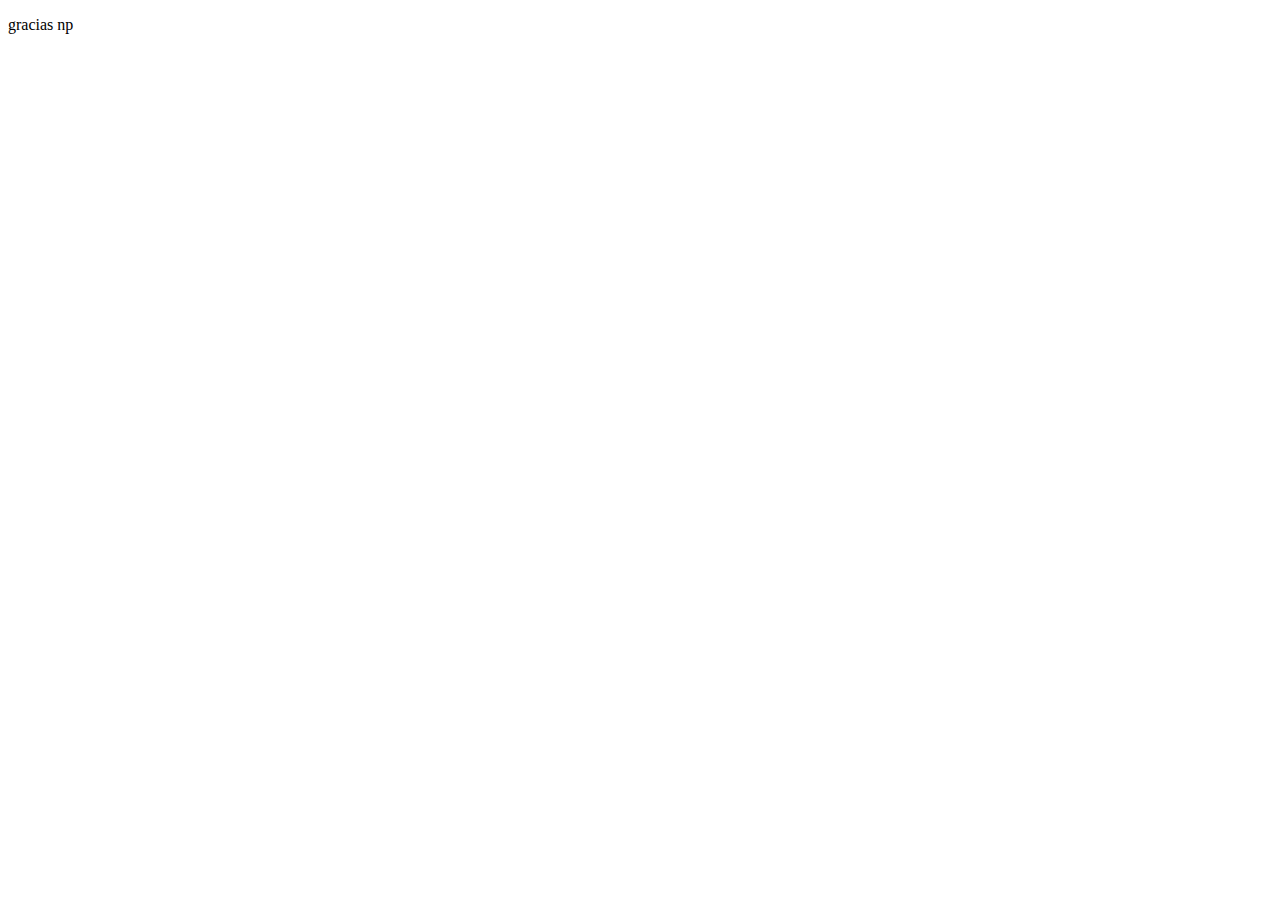
==== index.html @ 45cf3e0e "Create index.html" ====
<!DOCTYPE html>
<html lang="en">
<head>
    <meta charset="UTF-8">
    <meta name="viewport" content="width=device-width, initial-scale=1.0">
    <meta http-equiv="X-UA-Compatible" content="ie=edge">
    <title>Document</title>
</head>
<body>
    <p>
        gracias np
    </p>
</body>
</html>
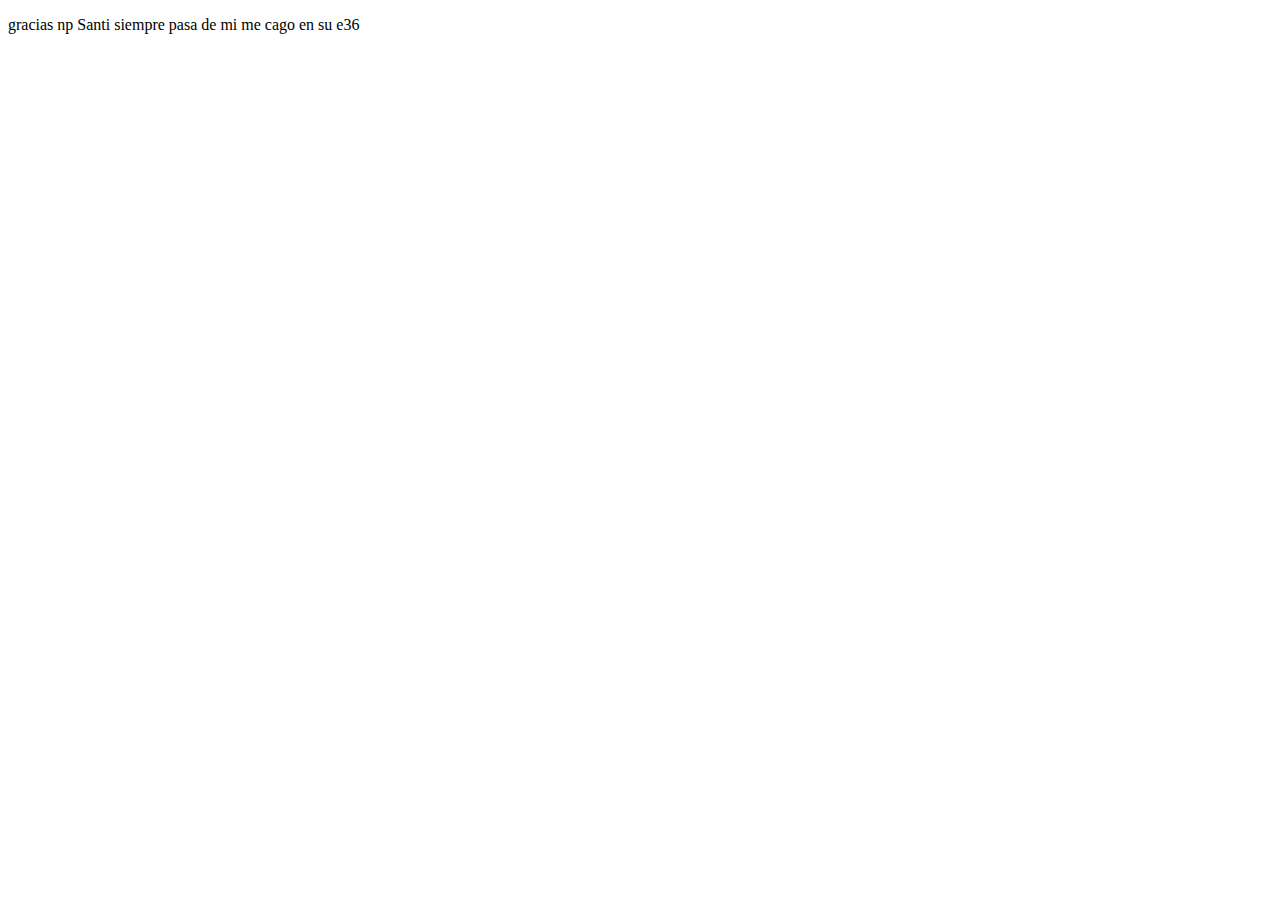
==== commit 81a5dbe0: "update" ====
--- a/index.html
+++ b/index.html
@@ -9,6 +9,8 @@
 <body>
     <p>
         gracias np
+        Santi siempre pasa de mi me cago en su e36
+        
     </p>
 </body>
 </html>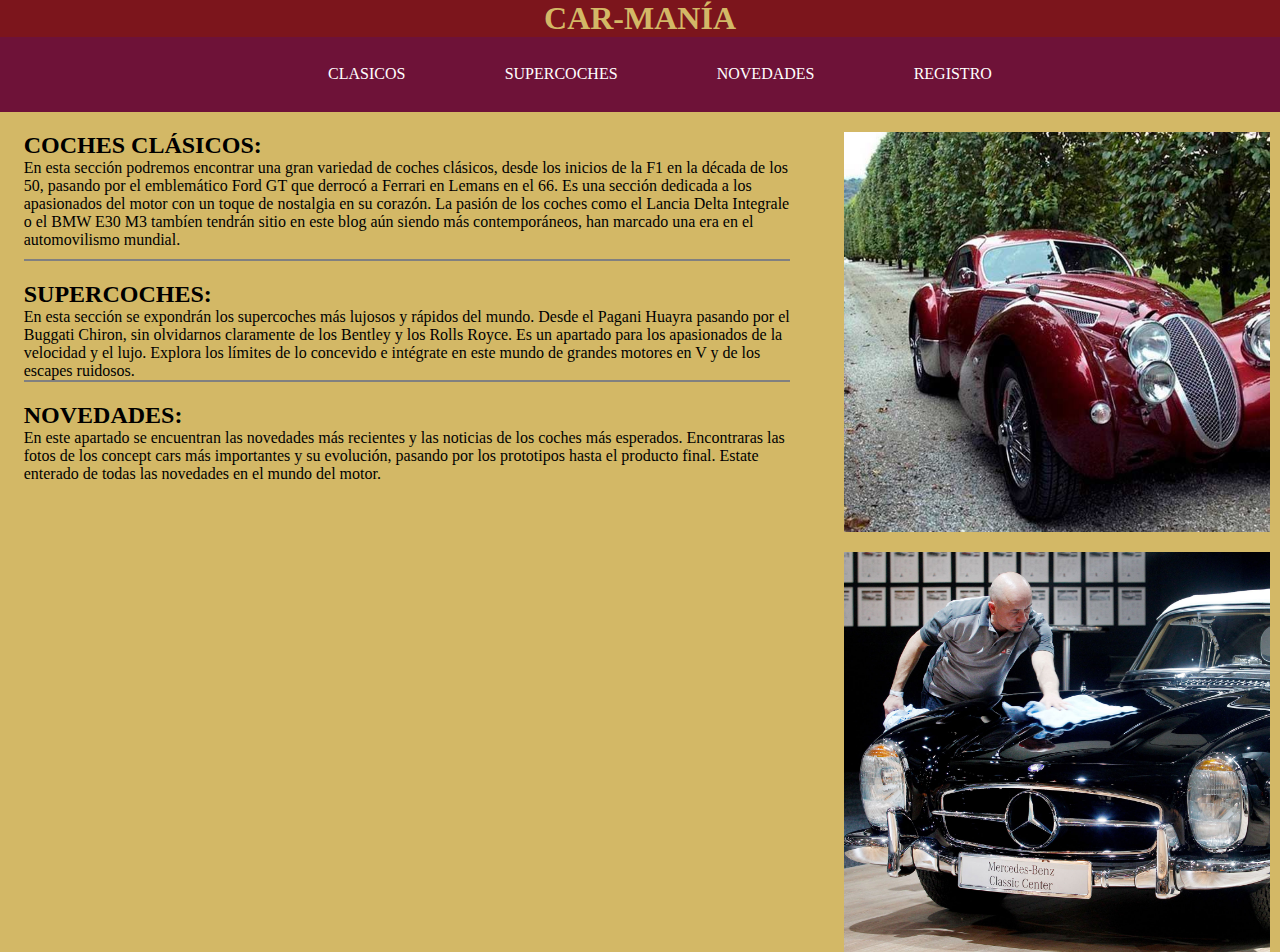
==== commit 2d2cdb38: "Rename PaginaPrincipal.html to index.html" ====
--- a/index.html
+++ b/index.html
@@ -1,16 +1,101 @@
-<!DOCTYPE html>
-<html lang="en">
-<head>
-    <meta charset="UTF-8">
-    <meta name="viewport" content="width=device-width, initial-scale=1.0">
-    <meta http-equiv="X-UA-Compatible" content="ie=edge">
-    <title>Document</title>
-</head>
-<body>
-    <p>
-        gracias np
-        Santi siempre pasa de mi me cago en su e36
-        
-    </p>
-</body>
-</html>+<!DOCTYPE html>
+<html lang="en">
+<head>
+    <meta charset="UTF-8">
+    <meta name="viewport" content="width=device-width, initial-scale=1.0">
+    <meta http-equiv="X-UA-Compatible" content="ie=edge">
+    <title>Car Mania</title>
+    <link rel="stylesheet" href="css/estilos.css">
+</head>
+<body>
+
+<header>
+    <h1>
+        CAR-MANÍA
+    </h1>
+
+    <nav>
+        <ul class="menu">
+            <li>
+               <a href="./PaginaClasicos/PaginaClasicos.html">CLASICOS</a> 
+            </li>
+            <li>
+                <a href="./PaginaSupercoches/PaginaSupercoches.html">SUPERCOCHES</a> 
+            </li>
+            <li>
+                <a href="./PaginaNovedades/PaginaNovedades.html">NOVEDADES</a> 
+            </li>
+            <li>
+                <a href="./PaginaInicioSesion/InicioSesion.html">REGISTRO</a>
+            </li>
+        </ul>
+
+
+
+    </nav>
+</header>
+<main>
+        <section>
+            <article class="articulo1">
+                <h2>
+                    COCHES CLÁSICOS: 
+                </h2>
+                <p>En esta sección podremos encontrar una gran variedad de coches clásicos, desde los inicios de la F1
+                    en la década de los 50, pasando por el emblemático Ford GT que derrocó a Ferrari en Lemans en el 66.
+                    Es una sección dedicada a los apasionados del motor con un toque de nostalgia en su corazón.
+                    La pasión de los coches como el Lancia Delta Integrale o el BMW E30 M3 tambíen tendrán sitio en este blog
+                    aún siendo más contemporáneos, han marcado una era en el automovilismo mundial.
+
+
+                </p>
+            </article>
+            <article class="articulo2">
+                <h2>
+                    SUPERCOCHES: 
+                </h2>
+                <p>En esta sección se expondrán los supercoches más lujosos y rápidos del mundo.
+                    Desde el Pagani Huayra pasando por el Buggati Chiron, sin olvidarnos claramente 
+                    de los Bentley y los Rolls Royce.
+                    Es un apartado para los apasionados de la velocidad y el lujo.
+                    Explora los límites de lo concevido e intégrate en este mundo de grandes motores en V
+                    y de los escapes ruidosos.
+                </p>
+            </article>
+            <article class="articulo3">
+                    <h2>
+                        NOVEDADES:
+                    </h2>
+                    <p>En este apartado se encuentran las novedades más recientes y las noticias de los coches
+                        más esperados. Encontraras las fotos de los concept cars más importantes y su evolución,
+                        pasando por los prototipos hasta el producto final. Estate enterado de todas las novedades 
+                        en el mundo del motor.
+                    </p>
+                </article>
+
+
+
+        </section>
+
+        <aside>
+            <div class="general">
+                <div class="div1">
+                   
+
+                </div>
+                <div class="div2">
+
+
+                </div>
+            </div>
+
+        </aside>
+
+    </main>
+
+
+
+
+
+    
+</body>
+</html>
--- a/css/estilos.css
+++ b/css/estilos.css
@@ -0,0 +1,123 @@
+body{
+    width: 100%;
+    height: 100%;
+    margin: 0%;
+    padding: 0%;
+
+}
+a{
+    text-decoration: none;
+    color: white;
+}
+header{
+    width: 100%;
+}
+header h1{
+    display: flex;
+    justify-content: center;
+    margin: 0%;
+    margin-top: 0%;
+    margin-bottom: 0%;
+    padding: 0%;
+    width: 100%;
+    color: #D3B866;
+    background-color:#7C151C ;
+}
+ul.menu{
+    display: flex;
+    justify-content: center;
+    width: 100%;
+}
+ul.menu li{
+    
+    display: inline;
+    padding: 1%;
+    margin-left: 3%;
+    margin-right: 3%;
+}
+nav{
+    width: 100%;
+    display: flex;
+    justify-content: center;
+    background-color: #6E1238;
+    color: white;
+}
+
+main{
+    width: 100%;
+    display: flex;
+    background-color:#D3B866;
+}
+
+section{
+    width: 65%;
+}
+article{
+    margin-left: 3%;
+    margin-top: 0px;
+
+    
+}
+article.articulo2{
+    margin-bottom: 10px;
+    border-bottom: 2px solid gray ;
+}
+section h2{
+    margin-bottom: 0px;
+}
+p{
+    margin: 0px;
+}
+article.articulo1{
+    padding-bottom:10px ;
+    border-bottom: 2px solid gray ;
+    
+}
+article.articulo3{
+    margin-bottom: 20%;
+    
+}
+
+aside div.general{
+    background-color: #D3B866;
+    display: flex;
+    width: 100%;
+    height: 100%;
+    flex-direction: column;
+    align-items: center;
+    justify-content: space-around;
+}
+aside{
+    display: flex;
+    width: 35%;
+    align-items: center;
+    margin-left: 5%;
+}
+
+div.general div.div1{
+    display: flex;
+    width: 100%;
+    height: 400px;
+    margin-top: 20px;
+    margin-right: 20px;
+    background-color: #649A98;
+    background-image: url("../Images/Qué-es-un-Yountimers-Devaux-Coupe.jpg");
+    background-size: cover;
+
+}
+div.general div.div2{
+    display: flex;
+    width: 100%;
+    height: 400px;
+    margin-top: 20px;
+    margin-right: 20px;
+    background-color: #649A98;
+    background-image: url("../Images/mercedes-sl-GETTY.jpg");
+    background-size: cover;
+
+}
+
+footer{
+
+    
+}
